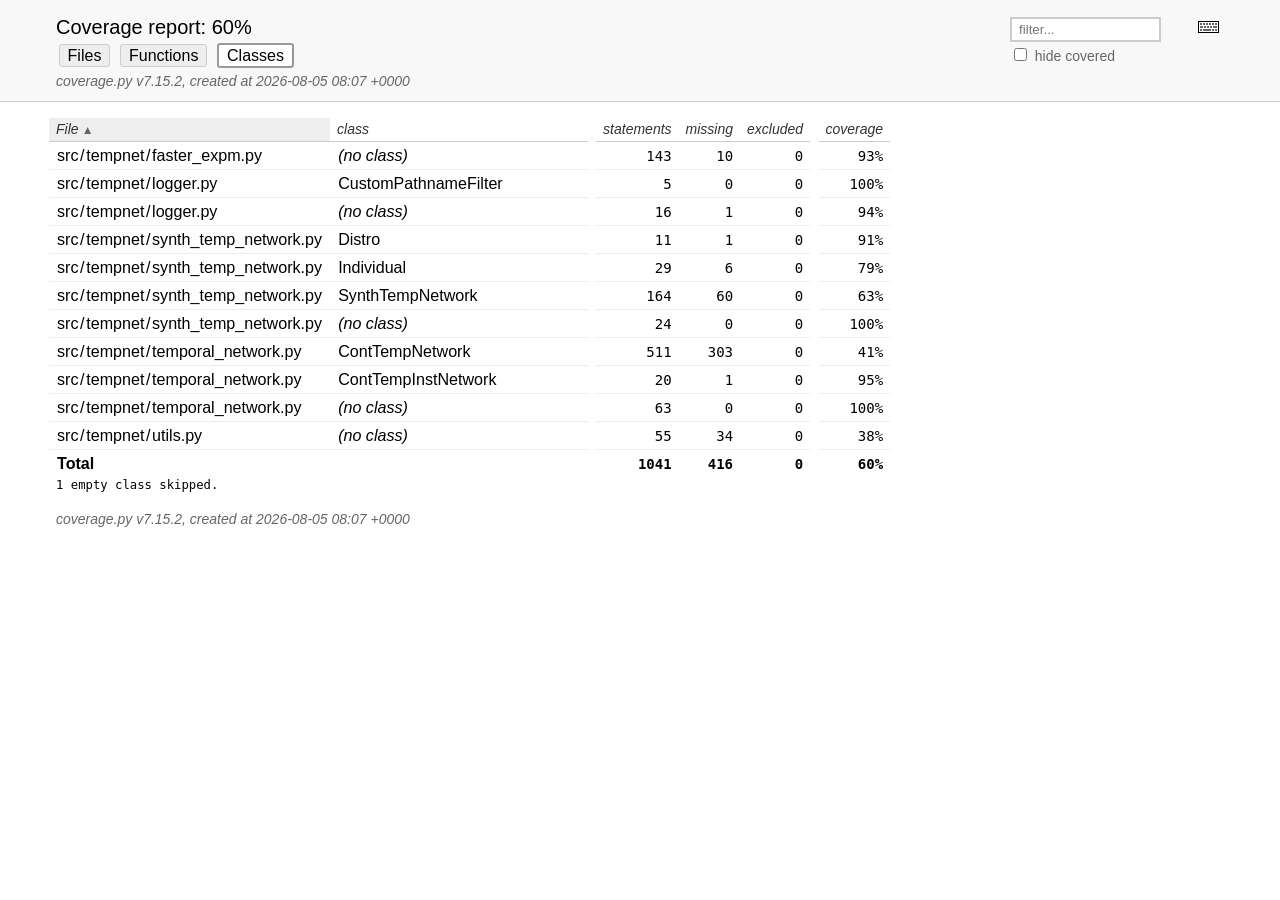
==== htmlcov/class_index.html @ 44eaebb2 "ci: Update coverage data" ====
<!DOCTYPE html>
<html lang="en">
<head>
    <meta http-equiv="Content-Type" content="text/html; charset=utf-8">
    <title>Coverage report</title>
    <link rel="icon" sizes="32x32" href="favicon_32_cb_c827f16f.png">
    <link rel="stylesheet" href="style_cb_4667309f.css" type="text/css">
    <script src="coverage_html_cb_dd2e7eb5.js" defer></script>
</head>
<body class="indexfile">
<header>
    <div class="content">
        <h1>Coverage report:
            <span class="pc_cov">60%</span>
        </h1>
        <aside id="help_panel_wrapper">
            <input id="help_panel_state" type="checkbox">
            <label for="help_panel_state">
                <img id="keyboard_icon" src="keybd_closed_cb_900cfef5.png" alt="Show/hide keyboard shortcuts">
            </label>
            <div id="help_panel">
                <p class="legend">Shortcuts on this page</p>
                <div class="keyhelp">
                    <p>
                        <kbd>f</kbd>
                        <kbd>n</kbd>
                        <kbd>s</kbd>
                        <kbd>m</kbd>
                        <kbd>x</kbd>
                        <kbd>c</kbd>
                        &nbsp; change column sorting
                    </p>
                    <p>
                        <kbd>[</kbd>
                        <kbd>]</kbd>
                        &nbsp; prev/next file
                    </p>
                    <p>
                        <kbd>?</kbd> &nbsp; show/hide this help
                    </p>
                </div>
            </div>
        </aside>
        <form id="filter_container">
            <input id="filter" type="text" value="" placeholder="filter...">
            <div>
                <input id="hide100" type="checkbox" >
                <label for="hide100">hide covered</label>
            </div>
        </form>
        <h2>
                <a class="button" href="index.html">Files</a>
                <a class="button" href="function_index.html">Functions</a>
                <a class="button current">Classes</a>
        </h2>
        <p class="text">
            <a class="nav" href="https://coverage.readthedocs.io/en/7.15.2">coverage.py v7.15.2</a>,
            created at 2026-08-05 08:07 +0000
        </p>
    </div>
</header>
<main id="index">
    <table class="index" data-sortable>
        <thead>
            <tr class="tablehead" title="Click to sort">
                <th id="file" class="name" aria-sort="none" data-shortcut="f">File<span class="arrows"></span></th>
                <th id="region" class="name" aria-sort="none" data-default-sort-order="ascending" data-shortcut="n">class<span class="arrows"></span></th>
                <th class="spacer">&nbsp;</th>
                <th id="statements" aria-sort="none" data-default-sort-order="descending" data-shortcut="s">statements<span class="arrows"></span></th>
                <th id="missing" aria-sort="none" data-default-sort-order="descending" data-shortcut="m">missing<span class="arrows"></span></th>
                <th id="excluded" aria-sort="none" data-default-sort-order="descending" data-shortcut="x">excluded<span class="arrows"></span></th>
                <th class="spacer">&nbsp;</th>
                <th id="coverage" aria-sort="none" data-shortcut="c">coverage<span class="arrows"></span></th>
            </tr>
        </thead>
        <tbody>
            <tr class="region">
                <td class="name"><a href="z_d9be303223cbfbc5_faster_expm_py.html">src<span class="sep">/</span>tempnet<span class="sep">/</span>faster_expm.py</a></td>
                <td class="name"><a href="z_d9be303223cbfbc5_faster_expm_py.html"><data value=''><span class='no-noun'>(no class)</span></data></a></td>
                <td class="spacer">&nbsp;</td>
                <td>143</td>
                <td>10</td>
                <td>0</td>
                <td class="spacer">&nbsp;</td>
                <td data-ratio="133 143">93%</td>
            </tr>
            <tr class="region">
                <td class="name"><a href="z_d9be303223cbfbc5_logger_py.html#t7">src<span class="sep">/</span>tempnet<span class="sep">/</span>logger.py</a></td>
                <td class="name"><a href="z_d9be303223cbfbc5_logger_py.html#t7"><data value='CustomPathnameFilter'>CustomPathnameFilter</data></a></td>
                <td class="spacer">&nbsp;</td>
                <td>5</td>
                <td>0</td>
                <td>0</td>
                <td class="spacer">&nbsp;</td>
                <td data-ratio="5 5">100%</td>
            </tr>
            <tr class="region">
                <td class="name"><a href="z_d9be303223cbfbc5_logger_py.html">src<span class="sep">/</span>tempnet<span class="sep">/</span>logger.py</a></td>
                <td class="name"><a href="z_d9be303223cbfbc5_logger_py.html"><data value=''><span class='no-noun'>(no class)</span></data></a></td>
                <td class="spacer">&nbsp;</td>
                <td>16</td>
                <td>1</td>
                <td>0</td>
                <td class="spacer">&nbsp;</td>
                <td data-ratio="15 16">94%</td>
            </tr>
            <tr class="region">
                <td class="name"><a href="z_d9be303223cbfbc5_synth_temp_network_py.html#t34">src<span class="sep">/</span>tempnet<span class="sep">/</span>synth_temp_network.py</a></td>
                <td class="name"><a href="z_d9be303223cbfbc5_synth_temp_network_py.html#t34"><data value='Distro'>Distro</data></a></td>
                <td class="spacer">&nbsp;</td>
                <td>11</td>
                <td>1</td>
                <td>0</td>
                <td class="spacer">&nbsp;</td>
                <td data-ratio="10 11">91%</td>
            </tr>
            <tr class="region">
                <td class="name"><a href="z_d9be303223cbfbc5_synth_temp_network_py.html#t76">src<span class="sep">/</span>tempnet<span class="sep">/</span>synth_temp_network.py</a></td>
                <td class="name"><a href="z_d9be303223cbfbc5_synth_temp_network_py.html#t76"><data value='Individual'>Individual</data></a></td>
                <td class="spacer">&nbsp;</td>
                <td>29</td>
                <td>6</td>
                <td>0</td>
                <td class="spacer">&nbsp;</td>
                <td data-ratio="23 29">79%</td>
            </tr>
            <tr class="region">
                <td class="name"><a href="z_d9be303223cbfbc5_synth_temp_network_py.html#t215">src<span class="sep">/</span>tempnet<span class="sep">/</span>synth_temp_network.py</a></td>
                <td class="name"><a href="z_d9be303223cbfbc5_synth_temp_network_py.html#t215"><data value='SynthTempNetwork'>SynthTempNetwork</data></a></td>
                <td class="spacer">&nbsp;</td>
                <td>164</td>
                <td>60</td>
                <td>0</td>
                <td class="spacer">&nbsp;</td>
                <td data-ratio="104 164">63%</td>
            </tr>
            <tr class="region">
                <td class="name"><a href="z_d9be303223cbfbc5_synth_temp_network_py.html">src<span class="sep">/</span>tempnet<span class="sep">/</span>synth_temp_network.py</a></td>
                <td class="name"><a href="z_d9be303223cbfbc5_synth_temp_network_py.html"><data value=''><span class='no-noun'>(no class)</span></data></a></td>
                <td class="spacer">&nbsp;</td>
                <td>24</td>
                <td>0</td>
                <td>0</td>
                <td class="spacer">&nbsp;</td>
                <td data-ratio="24 24">100%</td>
            </tr>
            <tr class="region">
                <td class="name"><a href="z_d9be303223cbfbc5_temporal_network_py.html#t63">src<span class="sep">/</span>tempnet<span class="sep">/</span>temporal_network.py</a></td>
                <td class="name"><a href="z_d9be303223cbfbc5_temporal_network_py.html#t63"><data value='ContTempNetwork'>ContTempNetwork</data></a></td>
                <td class="spacer">&nbsp;</td>
                <td>511</td>
                <td>303</td>
                <td>0</td>
                <td class="spacer">&nbsp;</td>
                <td data-ratio="208 511">41%</td>
            </tr>
            <tr class="region">
                <td class="name"><a href="z_d9be303223cbfbc5_temporal_network_py.html#t1623">src<span class="sep">/</span>tempnet<span class="sep">/</span>temporal_network.py</a></td>
                <td class="name"><a href="z_d9be303223cbfbc5_temporal_network_py.html#t1623"><data value='ContTempInstNetwork'>ContTempInstNetwork</data></a></td>
                <td class="spacer">&nbsp;</td>
                <td>20</td>
                <td>1</td>
                <td>0</td>
                <td class="spacer">&nbsp;</td>
                <td data-ratio="19 20">95%</td>
            </tr>
            <tr class="region">
                <td class="name"><a href="z_d9be303223cbfbc5_temporal_network_py.html">src<span class="sep">/</span>tempnet<span class="sep">/</span>temporal_network.py</a></td>
                <td class="name"><a href="z_d9be303223cbfbc5_temporal_network_py.html"><data value=''><span class='no-noun'>(no class)</span></data></a></td>
                <td class="spacer">&nbsp;</td>
                <td>63</td>
                <td>0</td>
                <td>0</td>
                <td class="spacer">&nbsp;</td>
                <td data-ratio="63 63">100%</td>
            </tr>
            <tr class="region">
                <td class="name"><a href="z_d9be303223cbfbc5_utils_py.html">src<span class="sep">/</span>tempnet<span class="sep">/</span>utils.py</a></td>
                <td class="name"><a href="z_d9be303223cbfbc5_utils_py.html"><data value=''><span class='no-noun'>(no class)</span></data></a></td>
                <td class="spacer">&nbsp;</td>
                <td>55</td>
                <td>34</td>
                <td>0</td>
                <td class="spacer">&nbsp;</td>
                <td data-ratio="21 55">38%</td>
            </tr>
        </tbody>
        <tfoot>
            <tr class="total">
                <td class="name">Total</td>
                <td class="name">&nbsp;</td>
                <td class="spacer">&nbsp;</td>
                <td>1041</td>
                <td>416</td>
                <td>0</td>
                <td class="spacer">&nbsp;</td>
                <td data-ratio="625 1041">60%</td>
            </tr>
        </tfoot>
    </table>
    <p id="no_rows">
        No items found using the specified filter.
    </p>
        <p>1 empty class skipped.</p>
</main>
<footer>
    <div class="content">
        <p>
            <a class="nav" href="https://coverage.readthedocs.io/en/7.15.2">coverage.py v7.15.2</a>,
            created at 2026-08-05 08:07 +0000
        </p>
    </div>
    <aside class="hidden">
        <a id="prevFileLink" class="nav" href=""></a>
        <a id="nextFileLink" class="nav" href=""></a>
        <button type="button" class="button_prev_file" data-shortcut="["></button>
        <button type="button" class="button_next_file" data-shortcut="]"></button>
        <button type="button" class="button_show_hide_help" data-shortcut="?"></button>
    </aside>
</footer>
</body>
</html>
---- htmlcov/style_cb_4667309f.css ----
@charset "UTF-8";
/* Licensed under the Apache License: http://www.apache.org/licenses/LICENSE-2.0 */
/* For details: https://github.com/coveragepy/coveragepy/blob/main/NOTICE.txt */
/* Don't edit this .css file. Edit the .scss file instead! */
html, body, h1, h2, h3, p, table, td, th { margin: 0; padding: 0; border: 0; font-weight: inherit; font-style: inherit; font-size: 100%; font-family: inherit; vertical-align: baseline; }

body { font-family: -apple-system, BlinkMacSystemFont, "Segoe UI", Roboto, Ubuntu, Cantarell, "Helvetica Neue", sans-serif; font-size: 1em; background: #fff; color: #000; }

@media (prefers-color-scheme: dark) { body { background: #1e1e1e; } }

@media (prefers-color-scheme: dark) { body { color: #eee; } }

html > body { font-size: 16px; }

a:active, a:focus { outline: 2px dashed #007acc; }

p { font-size: .875em; line-height: 1.4em; }

table { border-collapse: collapse; }

td { vertical-align: top; }

table tr.hidden { display: none !important; }

p#no_rows { display: none; font-size: 1.15em; font-family: -apple-system, BlinkMacSystemFont, "Segoe UI", Roboto, Ubuntu, Cantarell, "Helvetica Neue", sans-serif; }

a.nav { text-decoration: none; color: inherit; }

a.nav:hover { text-decoration: underline; color: inherit; }

.hidden { display: none; }

header { background: #f8f8f8; width: 100%; z-index: 2; border-bottom: 1px solid #ccc; }

@media (prefers-color-scheme: dark) { header { background: black; } }

@media (prefers-color-scheme: dark) { header { border-color: #333; } }

header .content { padding: 1rem 3.5rem; }

header h2 { margin-top: .5em; font-size: 1em; }

header h2 a.button { font-family: inherit; font-size: inherit; border: 1px solid; border-radius: .2em; background: #eee; color: inherit; text-decoration: none; padding: .1em .5em; margin: 1px calc(.1em + 1px); cursor: pointer; border-color: #ccc; }

@media (prefers-color-scheme: dark) { header h2 a.button { background: #333; } }

@media (prefers-color-scheme: dark) { header h2 a.button { border-color: #444; } }

header h2 a.button.current { border: 2px solid; background: #fff; border-color: #999; cursor: default; }

@media (prefers-color-scheme: dark) { header h2 a.button.current { background: #1e1e1e; } }

@media (prefers-color-scheme: dark) { header h2 a.button.current { border-color: #777; } }

header p.text { margin: .5em 0 -.5em; color: #666; font-style: italic; }

@media (prefers-color-scheme: dark) { header p.text { color: #aaa; } }

header.sticky { position: fixed; left: 0; right: 0; height: 2.5em; }

header.sticky .text { display: none; }

header.sticky h1, header.sticky h2 { font-size: 1em; margin-top: 0; display: inline-block; }

header.sticky .content { padding: 0.5rem 3.5rem; }

header.sticky .content p { font-size: 1em; }

header.sticky ~ #source { padding-top: 6.5em; }

main { position: relative; z-index: 1; }

footer { margin: 1rem 3.5rem; }

footer .content { padding: 0; color: #666; font-style: italic; }

@media (prefers-color-scheme: dark) { footer .content { color: #aaa; } }

#index { margin: 1rem 0 0 3.5rem; }

h1 { font-size: 1.25em; display: inline-block; }

#filter_container { float: right; margin: 0 2em 0 0; line-height: 1.66em; }

#filter_container #filter { width: 10em; padding: 0.2em 0.5em; border: 2px solid #ccc; background: #fff; color: #000; }

@media (prefers-color-scheme: dark) { #filter_container #filter { border-color: #444; } }

@media (prefers-color-scheme: dark) { #filter_container #filter { background: #1e1e1e; } }

@media (prefers-color-scheme: dark) { #filter_container #filter { color: #eee; } }

#filter_container #filter:focus { border-color: #007acc; }

#filter_container :disabled ~ label { color: #ccc; }

@media (prefers-color-scheme: dark) { #filter_container :disabled ~ label { color: #444; } }

#filter_container label { font-size: .875em; color: #666; }

@media (prefers-color-scheme: dark) { #filter_container label { color: #aaa; } }

header button { font-family: inherit; font-size: inherit; border: 1px solid; border-radius: .2em; background: #eee; color: inherit; text-decoration: none; padding: .1em .5em; margin: 1px calc(.1em + 1px); cursor: pointer; border-color: #ccc; }

@media (prefers-color-scheme: dark) { header button { background: #333; } }

@media (prefers-color-scheme: dark) { header button { border-color: #444; } }

header button:active, header button:focus { outline: 2px dashed #007acc; }

header button.run { background: #eeffee; }

@media (prefers-color-scheme: dark) { header button.run { background: #373d29; } }

header button.run.show_run { background: #dfd; border: 2px solid #00dd00; margin: 0 .1em; }

@media (prefers-color-scheme: dark) { header button.run.show_run { background: #373d29; } }

header button.mis { background: #ffeeee; }

@media (prefers-color-scheme: dark) { header button.mis { background: #4b1818; } }

header button.mis.show_mis { background: #fdd; border: 2px solid #ff0000; margin: 0 .1em; }

@media (prefers-color-scheme: dark) { header button.mis.show_mis { background: #4b1818; } }

header button.exc { background: #f7f7f7; }

@media (prefers-color-scheme: dark) { header button.exc { background: #333; } }

header button.exc.show_exc { background: #eee; border: 2px solid #808080; margin: 0 .1em; }

@media (prefers-color-scheme: dark) { header button.exc.show_exc { background: #333; } }

header button.par { background: #ffffd5; }

@media (prefers-color-scheme: dark) { header button.par { background: #650; } }

header button.par.show_par { background: #ffa; border: 2px solid #bbbb00; margin: 0 .1em; }

@media (prefers-color-scheme: dark) { header button.par.show_par { background: #650; } }

#help_panel, #source p .annotate.long { display: none; position: absolute; z-index: 999; background: #ffffcc; border: 1px solid #888; border-radius: .2em; color: #333; padding: .25em .5em; }

#source p .annotate.long { white-space: normal; float: right; top: 1.75em; right: 1em; height: auto; }

#help_panel_wrapper { float: right; position: relative; }

#keyboard_icon { margin: 5px; }

#help_panel_state { display: none; }

#help_panel { top: 25px; right: 0; padding: .75em; border: 1px solid #883; color: #333; }

#help_panel .keyhelp p { margin-top: .75em; }

#help_panel .legend { font-style: italic; margin-bottom: 1em; }

.indexfile #help_panel { width: 25em; }

.pyfile #help_panel { width: 18em; }

#help_panel_state:checked ~ #help_panel { display: block; }

kbd { border: 1px solid black; border-color: #888 #333 #333 #888; padding: .1em .35em; font-family: SFMono-Regular, Menlo, Monaco, Consolas, monospace; font-weight: bold; background: #eee; border-radius: 3px; }

.sep { padding: 0 .1em; }

#source { padding: 1em 0 1em 3.5rem; font-family: SFMono-Regular, Menlo, Monaco, Consolas, monospace; }

#source p { position: relative; white-space: pre; }

#source p * { box-sizing: border-box; }

#source p .n { float: left; text-align: right; width: 3.5rem; box-sizing: border-box; margin-left: -3.5rem; padding-right: 1em; color: #999; user-select: none; }

@media (prefers-color-scheme: dark) { #source p .n { color: #777; } }

#source p .n.highlight { background: #ffdd00; }

#source p .n a { scroll-margin-top: 6em; text-decoration: none; color: #999; }

@media (prefers-color-scheme: dark) { #source p .n a { color: #777; } }

#source p .n a:hover { text-decoration: underline; color: #999; }

@media (prefers-color-scheme: dark) { #source p .n a:hover { color: #777; } }

#source p .t { display: inline-block; width: 100%; box-sizing: border-box; margin-left: -.5em; padding-left: 0.3em; border-left: 0.2em solid #fff; }

@media (prefers-color-scheme: dark) { #source p .t { border-color: #1e1e1e; } }

#source p .t:hover { background: #f2f2f2; }

@media (prefers-color-scheme: dark) { #source p .t:hover { background: #282828; } }

#source p .t:hover ~ .r .annotate.long { display: block; }

#source p .t .com { color: #008000; font-style: italic; line-height: 1px; }

@media (prefers-color-scheme: dark) { #source p .t .com { color: #6a9955; } }

#source p .t .key { font-weight: bold; line-height: 1px; }

#source p .t .str, #source p .t .fst { color: #0451a5; }

@media (prefers-color-scheme: dark) { #source p .t .str, #source p .t .fst { color: #9cdcfe; } }

#source p.mis .t { border-left: 0.2em solid #ff0000; }

#source p.mis.show_mis .t { background: #fdd; }

@media (prefers-color-scheme: dark) { #source p.mis.show_mis .t { background: #4b1818; } }

#source p.mis.show_mis .t:hover { background: #f2d2d2; }

@media (prefers-color-scheme: dark) { #source p.mis.show_mis .t:hover { background: #532323; } }

#source p.mis.mis2 .t { border-left: 0.2em dotted #ff0000; }

#source p.mis.mis2.show_mis .t { background: #ffeeee; }

@media (prefers-color-scheme: dark) { #source p.mis.mis2.show_mis .t { background: #351b1b; } }

#source p.mis.mis2.show_mis .t:hover { background: #f2d2d2; }

@media (prefers-color-scheme: dark) { #source p.mis.mis2.show_mis .t:hover { background: #532323; } }

#source p.run .t { border-left: 0.2em solid #00dd00; }

#source p.run.show_run .t { background: #dfd; }

@media (prefers-color-scheme: dark) { #source p.run.show_run .t { background: #373d29; } }

#source p.run.show_run .t:hover { background: #d2f2d2; }

@media (prefers-color-scheme: dark) { #source p.run.show_run .t:hover { background: #404633; } }

#source p.run.run2 .t { border-left: 0.2em dotted #00dd00; }

#source p.run.run2.show_run .t { background: #eeffee; }

@media (prefers-color-scheme: dark) { #source p.run.run2.show_run .t { background: #2b2e24; } }

#source p.run.run2.show_run .t:hover { background: #d2f2d2; }

@media (prefers-color-scheme: dark) { #source p.run.run2.show_run .t:hover { background: #404633; } }

#source p.exc .t { border-left: 0.2em solid #808080; }

#source p.exc.show_exc .t { background: #eee; }

@media (prefers-color-scheme: dark) { #source p.exc.show_exc .t { background: #333; } }

#source p.exc.show_exc .t:hover { background: #e2e2e2; }

@media (prefers-color-scheme: dark) { #source p.exc.show_exc .t:hover { background: #3c3c3c; } }

#source p.exc.exc2 .t { border-left: 0.2em dotted #808080; }

#source p.exc.exc2.show_exc .t { background: #f7f7f7; }

@media (prefers-color-scheme: dark) { #source p.exc.exc2.show_exc .t { background: #292929; } }

#source p.exc.exc2.show_exc .t:hover { background: #e2e2e2; }

@media (prefers-color-scheme: dark) { #source p.exc.exc2.show_exc .t:hover { background: #3c3c3c; } }

#source p.par .t { border-left: 0.2em solid #bbbb00; }

#source p.par.show_par .t { background: #ffa; }

@media (prefers-color-scheme: dark) { #source p.par.show_par .t { background: #650; } }

#source p.par.show_par .t:hover { background: #f2f2a2; }

@media (prefers-color-scheme: dark) { #source p.par.show_par .t:hover { background: #6d5d0c; } }

#source p.par.par2 .t { border-left: 0.2em dotted #bbbb00; }

#source p.par.par2.show_par .t { background: #ffffd5; }

@media (prefers-color-scheme: dark) { #source p.par.par2.show_par .t { background: #423a0f; } }

#source p.par.par2.show_par .t:hover { background: #f2f2a2; }

@media (prefers-color-scheme: dark) { #source p.par.par2.show_par .t:hover { background: #6d5d0c; } }

#source p .r { position: absolute; top: 0; right: 2.5em; font-family: -apple-system, BlinkMacSystemFont, "Segoe UI", Roboto, Ubuntu, Cantarell, "Helvetica Neue", sans-serif; }

#source p .annotate { font-family: -apple-system, BlinkMacSystemFont, "Segoe UI", Roboto, Ubuntu, Cantarell, "Helvetica Neue", sans-serif; color: #666; padding-right: .5em; }

@media (prefers-color-scheme: dark) { #source p .annotate { color: #ddd; } }

#source p .annotate.short:hover ~ .long { display: block; }

#source p .annotate.long { width: 30em; right: 2.5em; }

#source p input { display: none; }

#source p input ~ .r label.ctx { cursor: pointer; border-radius: .25em; }

#source p input ~ .r label.ctx::before { content: "▶ "; }

#source p input ~ .r label.ctx:hover { background: #e8f4ff; color: #666; }

@media (prefers-color-scheme: dark) { #source p input ~ .r label.ctx:hover { background: #0f3a42; } }

@media (prefers-color-scheme: dark) { #source p input ~ .r label.ctx:hover { color: #aaa; } }

#source p input:checked ~ .r label.ctx { background: #d0e8ff; color: #666; border-radius: .75em .75em 0 0; padding: 0 .5em; margin: -.25em 0; }

@media (prefers-color-scheme: dark) { #source p input:checked ~ .r label.ctx { background: #056; } }

@media (prefers-color-scheme: dark) { #source p input:checked ~ .r label.ctx { color: #aaa; } }

#source p input:checked ~ .r label.ctx::before { content: "▼ "; }

#source p input:checked ~ .ctxs { padding: .25em .5em; overflow-y: scroll; max-height: 10.5em; }

#source p label.ctx { color: #999; display: inline-block; padding: 0 .5em; font-size: .8333em; }

@media (prefers-color-scheme: dark) { #source p label.ctx { color: #777; } }

#source p .ctxs { display: block; max-height: 0; overflow-y: hidden; transition: all .2s; padding: 0 .5em; font-family: -apple-system, BlinkMacSystemFont, "Segoe UI", Roboto, Ubuntu, Cantarell, "Helvetica Neue", sans-serif; white-space: nowrap; background: #d0e8ff; border-radius: .25em; margin-right: 1.75em; text-align: right; }

@media (prefers-color-scheme: dark) { #source p .ctxs { background: #056; } }

#index { font-family: SFMono-Regular, Menlo, Monaco, Consolas, monospace; font-size: 0.875em; }

#index table.index { margin-left: -.5em; }

#index td, #index th { text-align: right; vertical-align: baseline; padding: .25em .5em; border-bottom: 1px solid #eee; }

@media (prefers-color-scheme: dark) { #index td, #index th { border-color: #333; } }

#index td.name, #index th.name { text-align: left; width: auto; font-family: -apple-system, BlinkMacSystemFont, "Segoe UI", Roboto, Ubuntu, Cantarell, "Helvetica Neue", sans-serif; min-width: 15em; }

#index td.left, #index th.left { text-align: left; }

#index td.spacer, #index th.spacer { border: none; padding: 0; }

#index td.spacer:hover, #index th.spacer:hover { background: inherit; }

#index th { font-family: -apple-system, BlinkMacSystemFont, "Segoe UI", Roboto, Ubuntu, Cantarell, "Helvetica Neue", sans-serif; font-style: italic; color: #333; border-color: #ccc; cursor: pointer; }

@media (prefers-color-scheme: dark) { #index th { color: #ddd; } }

@media (prefers-color-scheme: dark) { #index th { border-color: #444; } }

#index th:hover { background: #eee; }

@media (prefers-color-scheme: dark) { #index th:hover { background: #333; } }

#index th .arrows { color: #666; font-size: 85%; font-family: sans-serif; font-style: normal; pointer-events: none; }

#index th[aria-sort="ascending"], #index th[aria-sort="descending"] { white-space: nowrap; background: #eee; padding-left: .5em; }

@media (prefers-color-scheme: dark) { #index th[aria-sort="ascending"], #index th[aria-sort="descending"] { background: #333; } }

#index th[aria-sort="ascending"] .arrows::after { content: " ▲"; }

#index th[aria-sort="descending"] .arrows::after { content: " ▼"; }

#index tr.grouphead th { cursor: default; font-style: normal; border-color: #999; }

@media (prefers-color-scheme: dark) { #index tr.grouphead th { border-color: #777; } }

#index td.name { font-size: 1.15em; }

#index td.name a { text-decoration: none; color: inherit; }

#index td.name .no-noun { font-style: italic; }

#index tr.total td, #index tr.total_dynamic td { font-weight: bold; border-bottom: none; }

#index tr.region:hover { background: #eee; }

@media (prefers-color-scheme: dark) { #index tr.region:hover { background: #333; } }

#index tr.region:hover td.name { text-decoration: underline; color: inherit; }

#scroll_marker { position: fixed; z-index: 3; right: 0; top: 0; width: 16px; height: 100%; background: #fff; border-left: 1px solid #eee; will-change: transform; }

@media (prefers-color-scheme: dark) { #scroll_marker { background: #1e1e1e; } }

@media (prefers-color-scheme: dark) { #scroll_marker { border-color: #333; } }

#scroll_marker .marker { background: #ccc; position: absolute; min-height: 3px; width: 100%; }

@media (prefers-color-scheme: dark) { #scroll_marker .marker { background: #444; } }
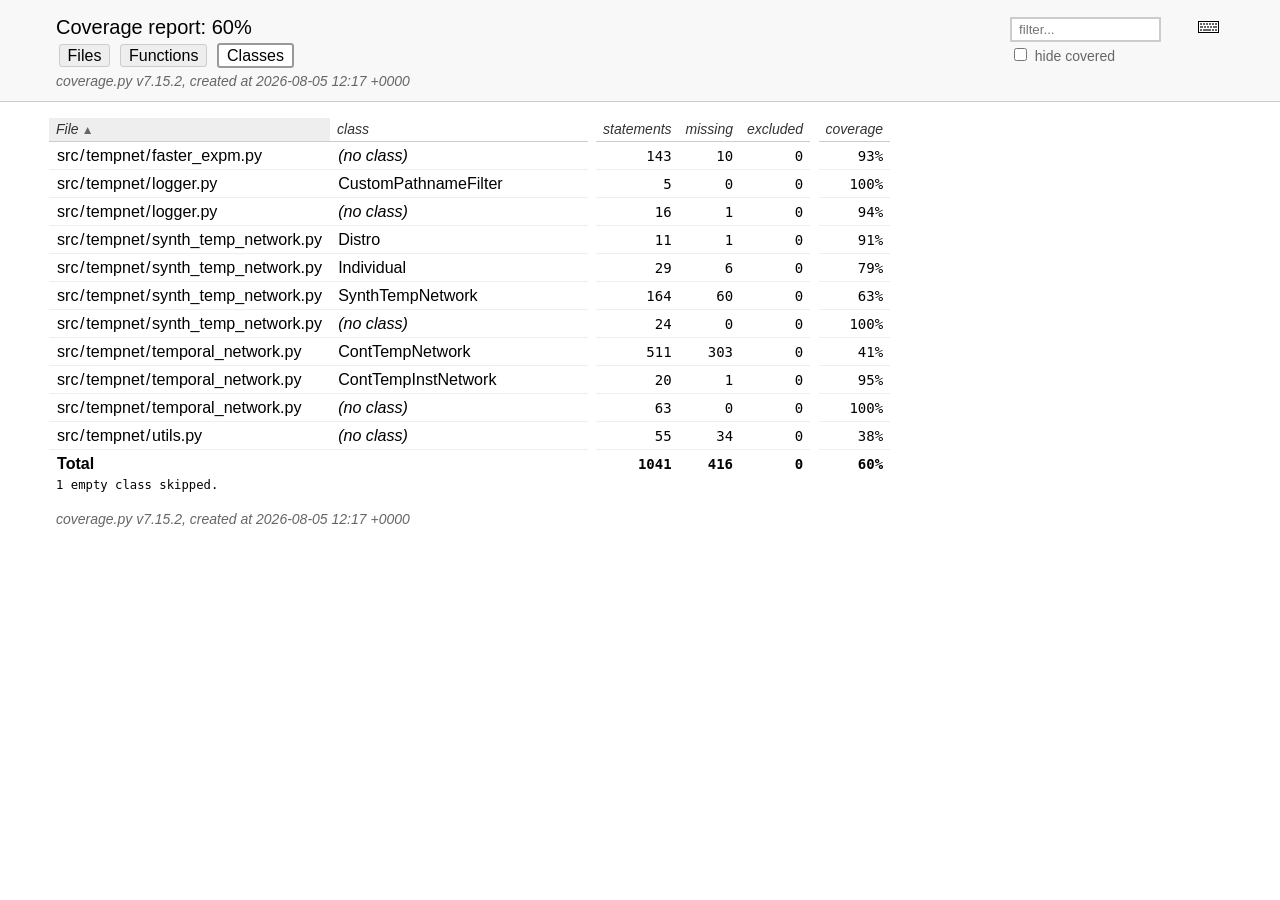
==== commit 3e983fcd: "ci: Update coverage data" ====
--- a/htmlcov/class_index.html
+++ b/htmlcov/class_index.html
@@ -55,7 +55,7 @@
         </h2>
         <p class="text">
             <a class="nav" href="https://coverage.readthedocs.io/en/7.15.2">coverage.py v7.15.2</a>,
-            created at 2026-08-05 08:07 +0000
+            created at 2026-08-05 12:17 +0000
         </p>
     </div>
 </header>
@@ -207,7 +207,7 @@
     <div class="content">
         <p>
             <a class="nav" href="https://coverage.readthedocs.io/en/7.15.2">coverage.py v7.15.2</a>,
-            created at 2026-08-05 08:07 +0000
+            created at 2026-08-05 12:17 +0000
         </p>
     </div>
     <aside class="hidden">
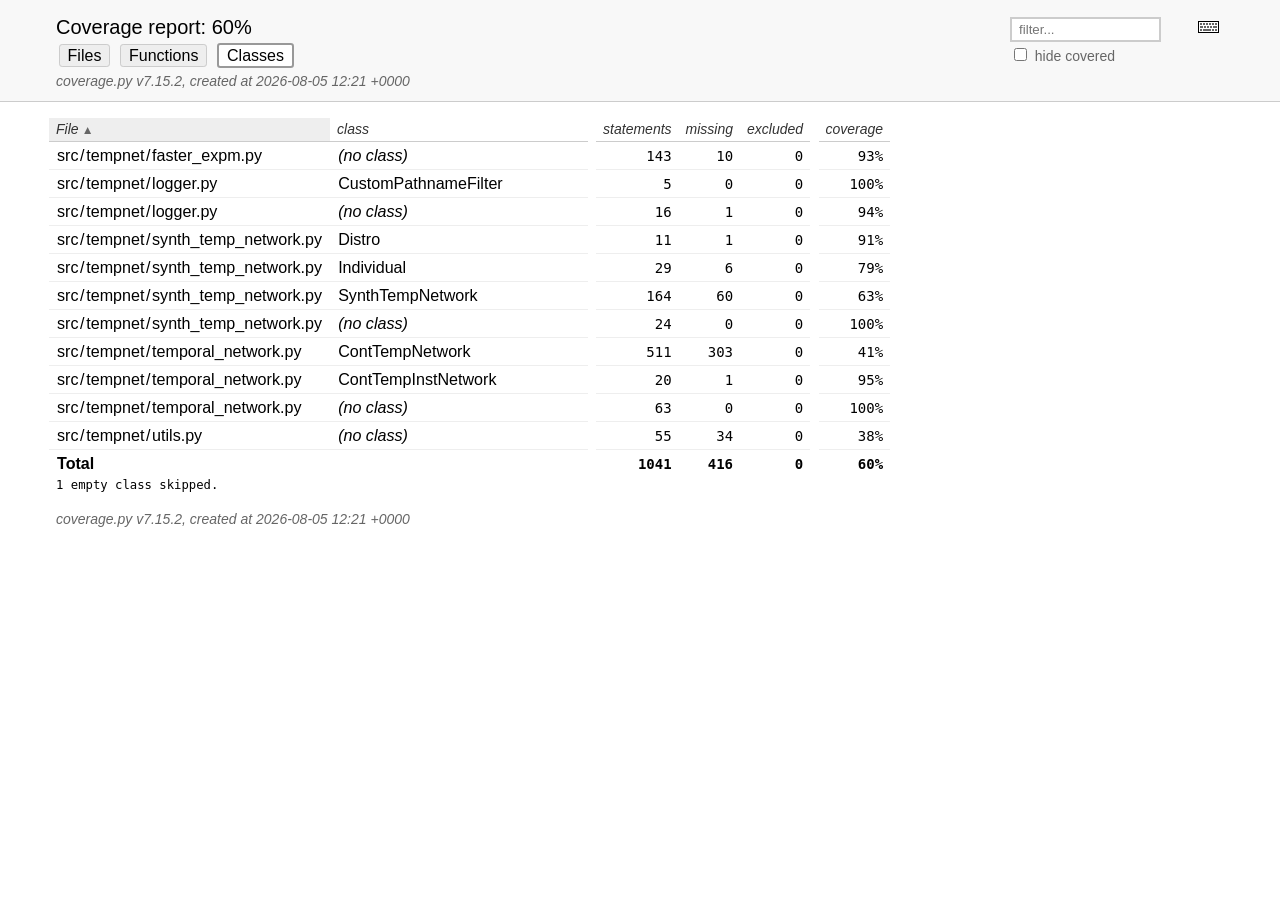
==== commit abad1a8b: "ci: Update coverage data" ====
--- a/htmlcov/class_index.html
+++ b/htmlcov/class_index.html
@@ -55,7 +55,7 @@
         </h2>
         <p class="text">
             <a class="nav" href="https://coverage.readthedocs.io/en/7.15.2">coverage.py v7.15.2</a>,
-            created at 2026-08-05 12:17 +0000
+            created at 2026-08-05 12:21 +0000
         </p>
     </div>
 </header>
@@ -207,7 +207,7 @@
     <div class="content">
         <p>
             <a class="nav" href="https://coverage.readthedocs.io/en/7.15.2">coverage.py v7.15.2</a>,
-            created at 2026-08-05 12:17 +0000
+            created at 2026-08-05 12:21 +0000
         </p>
     </div>
     <aside class="hidden">
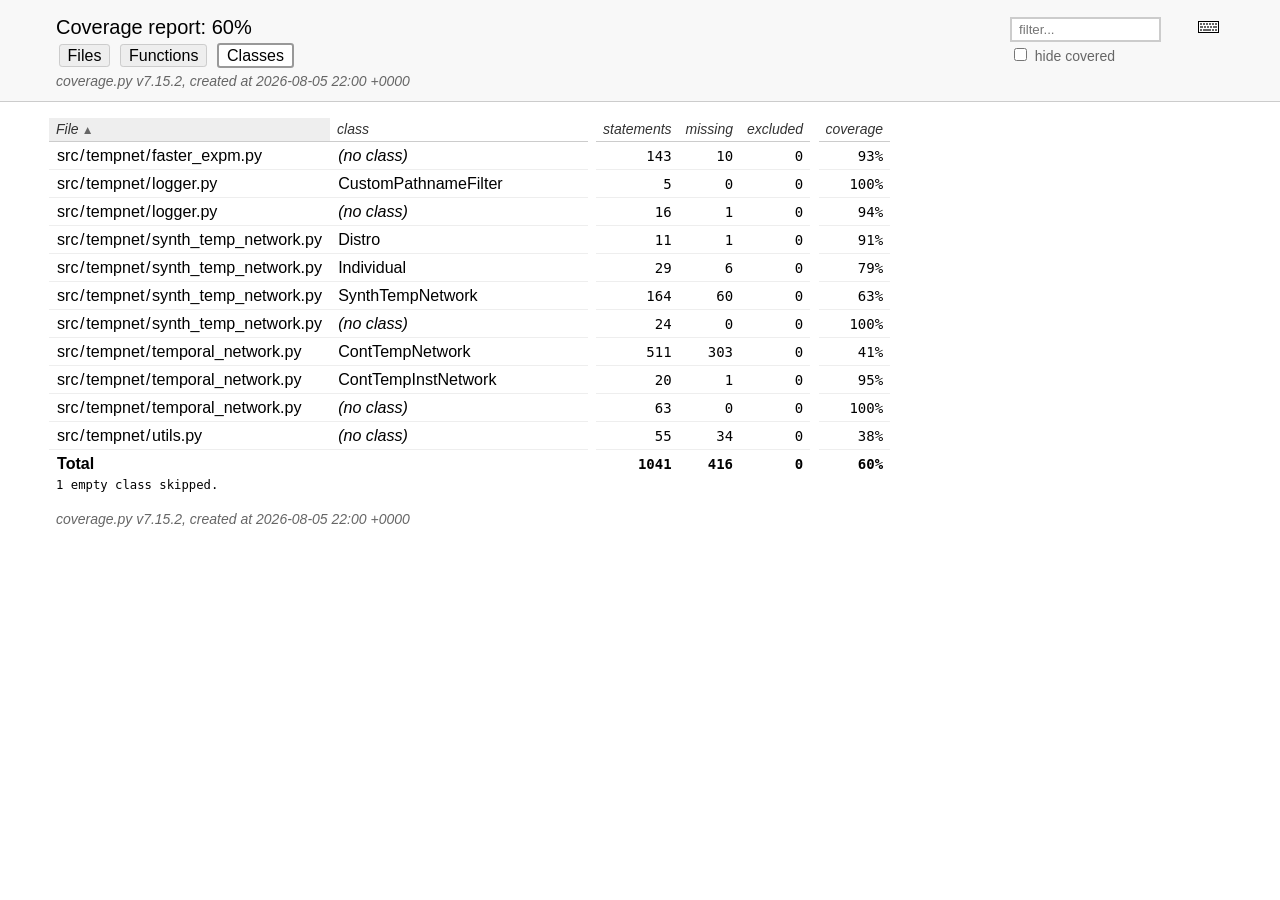
==== commit 25939f6d: "ci: Update coverage data" ====
--- a/htmlcov/class_index.html
+++ b/htmlcov/class_index.html
@@ -55,7 +55,7 @@
         </h2>
         <p class="text">
             <a class="nav" href="https://coverage.readthedocs.io/en/7.15.2">coverage.py v7.15.2</a>,
-            created at 2026-08-05 12:21 +0000
+            created at 2026-08-05 22:00 +0000
         </p>
     </div>
 </header>
@@ -207,7 +207,7 @@
     <div class="content">
         <p>
             <a class="nav" href="https://coverage.readthedocs.io/en/7.15.2">coverage.py v7.15.2</a>,
-            created at 2026-08-05 12:21 +0000
+            created at 2026-08-05 22:00 +0000
         </p>
     </div>
     <aside class="hidden">
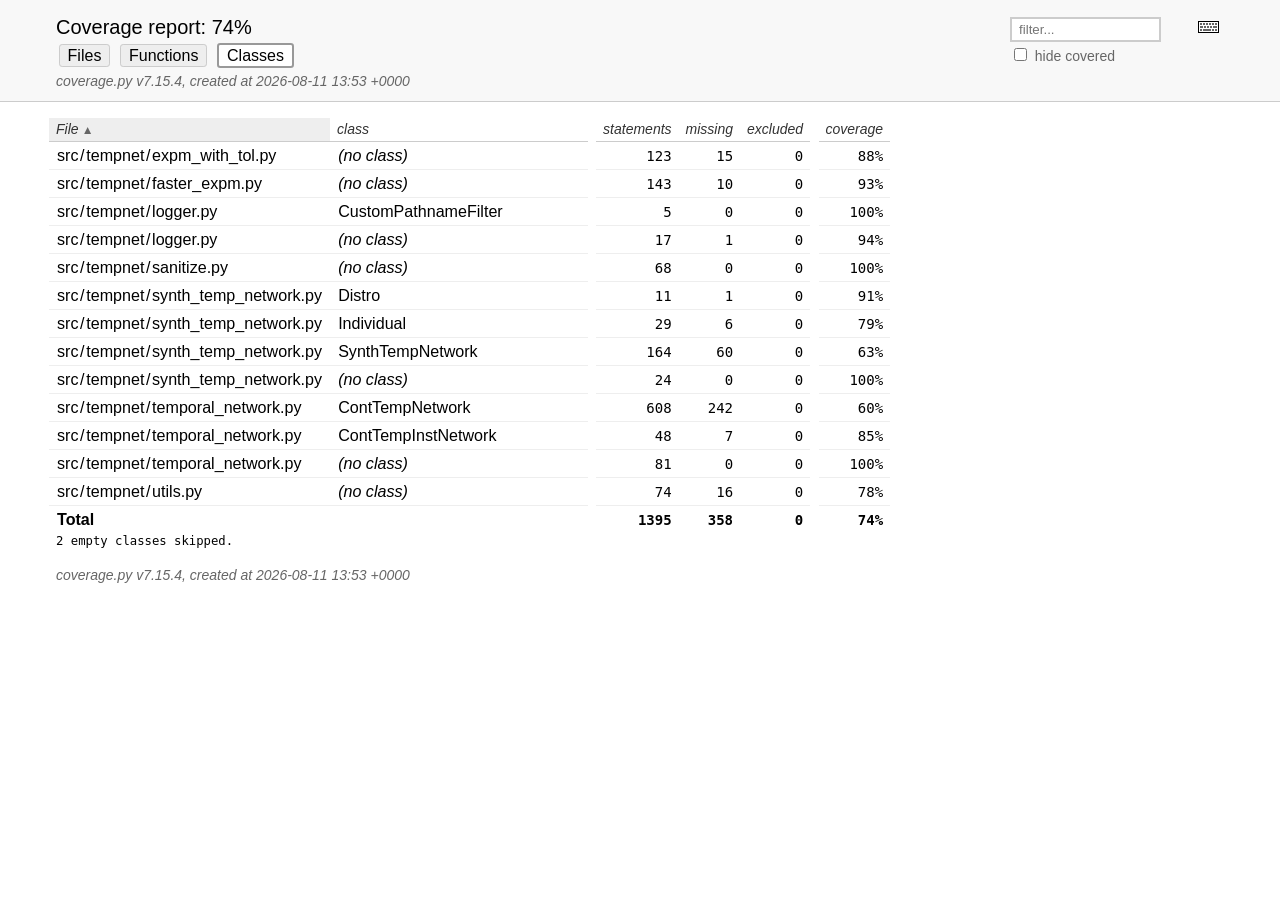
==== commit 15d3aac6: "ci: Update coverage data" ====
--- a/htmlcov/class_index.html
+++ b/htmlcov/class_index.html
@@ -11,7 +11,7 @@
 <header>
     <div class="content">
         <h1>Coverage report:
-            <span class="pc_cov">60%</span>
+            <span class="pc_cov">74%</span>
         </h1>
         <aside id="help_panel_wrapper">
             <input id="help_panel_state" type="checkbox">
@@ -54,8 +54,8 @@
                 <a class="button current">Classes</a>
         </h2>
         <p class="text">
-            <a class="nav" href="https://coverage.readthedocs.io/en/7.15.2">coverage.py v7.15.2</a>,
-            created at 2026-08-05 22:00 +0000
+            <a class="nav" href="https://coverage.readthedocs.io/en/7.15.4">coverage.py v7.15.4</a>,
+            created at 2026-08-11 13:53 +0000
         </p>
     </div>
 </header>
@@ -75,6 +75,16 @@
         </thead>
         <tbody>
             <tr class="region">
+                <td class="name"><a href="z_d9be303223cbfbc5_expm_with_tol_py.html">src<span class="sep">/</span>tempnet<span class="sep">/</span>expm_with_tol.py</a></td>
+                <td class="name"><a href="z_d9be303223cbfbc5_expm_with_tol_py.html"><data value=''><span class='no-noun'>(no class)</span></data></a></td>
+                <td class="spacer">&nbsp;</td>
+                <td>123</td>
+                <td>15</td>
+                <td>0</td>
+                <td class="spacer">&nbsp;</td>
+                <td data-ratio="108 123">88%</td>
+            </tr>
+            <tr class="region">
                 <td class="name"><a href="z_d9be303223cbfbc5_faster_expm_py.html">src<span class="sep">/</span>tempnet<span class="sep">/</span>faster_expm.py</a></td>
                 <td class="name"><a href="z_d9be303223cbfbc5_faster_expm_py.html"><data value=''><span class='no-noun'>(no class)</span></data></a></td>
                 <td class="spacer">&nbsp;</td>
@@ -85,8 +95,8 @@
                 <td data-ratio="133 143">93%</td>
             </tr>
             <tr class="region">
-                <td class="name"><a href="z_d9be303223cbfbc5_logger_py.html#t7">src<span class="sep">/</span>tempnet<span class="sep">/</span>logger.py</a></td>
-                <td class="name"><a href="z_d9be303223cbfbc5_logger_py.html#t7"><data value='CustomPathnameFilter'>CustomPathnameFilter</data></a></td>
+                <td class="name"><a href="z_d9be303223cbfbc5_logger_py.html#t36">src<span class="sep">/</span>tempnet<span class="sep">/</span>logger.py</a></td>
+                <td class="name"><a href="z_d9be303223cbfbc5_logger_py.html#t36"><data value='CustomPathnameFilter'>CustomPathnameFilter</data></a></td>
                 <td class="spacer">&nbsp;</td>
                 <td>5</td>
                 <td>0</td>
@@ -98,15 +108,25 @@
                 <td class="name"><a href="z_d9be303223cbfbc5_logger_py.html">src<span class="sep">/</span>tempnet<span class="sep">/</span>logger.py</a></td>
                 <td class="name"><a href="z_d9be303223cbfbc5_logger_py.html"><data value=''><span class='no-noun'>(no class)</span></data></a></td>
                 <td class="spacer">&nbsp;</td>
-                <td>16</td>
+                <td>17</td>
                 <td>1</td>
                 <td>0</td>
                 <td class="spacer">&nbsp;</td>
-                <td data-ratio="15 16">94%</td>
-            </tr>
-            <tr class="region">
-                <td class="name"><a href="z_d9be303223cbfbc5_synth_temp_network_py.html#t34">src<span class="sep">/</span>tempnet<span class="sep">/</span>synth_temp_network.py</a></td>
-                <td class="name"><a href="z_d9be303223cbfbc5_synth_temp_network_py.html#t34"><data value='Distro'>Distro</data></a></td>
+                <td data-ratio="16 17">94%</td>
+            </tr>
+            <tr class="region">
+                <td class="name"><a href="z_d9be303223cbfbc5_sanitize_py.html">src<span class="sep">/</span>tempnet<span class="sep">/</span>sanitize.py</a></td>
+                <td class="name"><a href="z_d9be303223cbfbc5_sanitize_py.html"><data value=''><span class='no-noun'>(no class)</span></data></a></td>
+                <td class="spacer">&nbsp;</td>
+                <td>68</td>
+                <td>0</td>
+                <td>0</td>
+                <td class="spacer">&nbsp;</td>
+                <td data-ratio="68 68">100%</td>
+            </tr>
+            <tr class="region">
+                <td class="name"><a href="z_d9be303223cbfbc5_synth_temp_network_py.html#t38">src<span class="sep">/</span>tempnet<span class="sep">/</span>synth_temp_network.py</a></td>
+                <td class="name"><a href="z_d9be303223cbfbc5_synth_temp_network_py.html#t38"><data value='Distro'>Distro</data></a></td>
                 <td class="spacer">&nbsp;</td>
                 <td>11</td>
                 <td>1</td>
@@ -115,8 +135,8 @@
                 <td data-ratio="10 11">91%</td>
             </tr>
             <tr class="region">
-                <td class="name"><a href="z_d9be303223cbfbc5_synth_temp_network_py.html#t76">src<span class="sep">/</span>tempnet<span class="sep">/</span>synth_temp_network.py</a></td>
-                <td class="name"><a href="z_d9be303223cbfbc5_synth_temp_network_py.html#t76"><data value='Individual'>Individual</data></a></td>
+                <td class="name"><a href="z_d9be303223cbfbc5_synth_temp_network_py.html#t80">src<span class="sep">/</span>tempnet<span class="sep">/</span>synth_temp_network.py</a></td>
+                <td class="name"><a href="z_d9be303223cbfbc5_synth_temp_network_py.html#t80"><data value='Individual'>Individual</data></a></td>
                 <td class="spacer">&nbsp;</td>
                 <td>29</td>
                 <td>6</td>
@@ -125,8 +145,8 @@
                 <td data-ratio="23 29">79%</td>
             </tr>
             <tr class="region">
-                <td class="name"><a href="z_d9be303223cbfbc5_synth_temp_network_py.html#t215">src<span class="sep">/</span>tempnet<span class="sep">/</span>synth_temp_network.py</a></td>
-                <td class="name"><a href="z_d9be303223cbfbc5_synth_temp_network_py.html#t215"><data value='SynthTempNetwork'>SynthTempNetwork</data></a></td>
+                <td class="name"><a href="z_d9be303223cbfbc5_synth_temp_network_py.html#t219">src<span class="sep">/</span>tempnet<span class="sep">/</span>synth_temp_network.py</a></td>
+                <td class="name"><a href="z_d9be303223cbfbc5_synth_temp_network_py.html#t219"><data value='SynthTempNetwork'>SynthTempNetwork</data></a></td>
                 <td class="spacer">&nbsp;</td>
                 <td>164</td>
                 <td>60</td>
@@ -145,44 +165,44 @@
                 <td data-ratio="24 24">100%</td>
             </tr>
             <tr class="region">
-                <td class="name"><a href="z_d9be303223cbfbc5_temporal_network_py.html#t63">src<span class="sep">/</span>tempnet<span class="sep">/</span>temporal_network.py</a></td>
-                <td class="name"><a href="z_d9be303223cbfbc5_temporal_network_py.html#t63"><data value='ContTempNetwork'>ContTempNetwork</data></a></td>
-                <td class="spacer">&nbsp;</td>
-                <td>511</td>
-                <td>303</td>
-                <td>0</td>
-                <td class="spacer">&nbsp;</td>
-                <td data-ratio="208 511">41%</td>
-            </tr>
-            <tr class="region">
-                <td class="name"><a href="z_d9be303223cbfbc5_temporal_network_py.html#t1623">src<span class="sep">/</span>tempnet<span class="sep">/</span>temporal_network.py</a></td>
-                <td class="name"><a href="z_d9be303223cbfbc5_temporal_network_py.html#t1623"><data value='ContTempInstNetwork'>ContTempInstNetwork</data></a></td>
-                <td class="spacer">&nbsp;</td>
-                <td>20</td>
-                <td>1</td>
-                <td>0</td>
-                <td class="spacer">&nbsp;</td>
-                <td data-ratio="19 20">95%</td>
+                <td class="name"><a href="z_d9be303223cbfbc5_temporal_network_py.html#t99">src<span class="sep">/</span>tempnet<span class="sep">/</span>temporal_network.py</a></td>
+                <td class="name"><a href="z_d9be303223cbfbc5_temporal_network_py.html#t99"><data value='ContTempNetwork'>ContTempNetwork</data></a></td>
+                <td class="spacer">&nbsp;</td>
+                <td>608</td>
+                <td>242</td>
+                <td>0</td>
+                <td class="spacer">&nbsp;</td>
+                <td data-ratio="366 608">60%</td>
+            </tr>
+            <tr class="region">
+                <td class="name"><a href="z_d9be303223cbfbc5_temporal_network_py.html#t1927">src<span class="sep">/</span>tempnet<span class="sep">/</span>temporal_network.py</a></td>
+                <td class="name"><a href="z_d9be303223cbfbc5_temporal_network_py.html#t1927"><data value='ContTempInstNetwork'>ContTempInstNetwork</data></a></td>
+                <td class="spacer">&nbsp;</td>
+                <td>48</td>
+                <td>7</td>
+                <td>0</td>
+                <td class="spacer">&nbsp;</td>
+                <td data-ratio="41 48">85%</td>
             </tr>
             <tr class="region">
                 <td class="name"><a href="z_d9be303223cbfbc5_temporal_network_py.html">src<span class="sep">/</span>tempnet<span class="sep">/</span>temporal_network.py</a></td>
                 <td class="name"><a href="z_d9be303223cbfbc5_temporal_network_py.html"><data value=''><span class='no-noun'>(no class)</span></data></a></td>
                 <td class="spacer">&nbsp;</td>
-                <td>63</td>
-                <td>0</td>
-                <td>0</td>
-                <td class="spacer">&nbsp;</td>
-                <td data-ratio="63 63">100%</td>
+                <td>81</td>
+                <td>0</td>
+                <td>0</td>
+                <td class="spacer">&nbsp;</td>
+                <td data-ratio="81 81">100%</td>
             </tr>
             <tr class="region">
                 <td class="name"><a href="z_d9be303223cbfbc5_utils_py.html">src<span class="sep">/</span>tempnet<span class="sep">/</span>utils.py</a></td>
                 <td class="name"><a href="z_d9be303223cbfbc5_utils_py.html"><data value=''><span class='no-noun'>(no class)</span></data></a></td>
                 <td class="spacer">&nbsp;</td>
-                <td>55</td>
-                <td>34</td>
-                <td>0</td>
-                <td class="spacer">&nbsp;</td>
-                <td data-ratio="21 55">38%</td>
+                <td>74</td>
+                <td>16</td>
+                <td>0</td>
+                <td class="spacer">&nbsp;</td>
+                <td data-ratio="58 74">78%</td>
             </tr>
         </tbody>
         <tfoot>
@@ -190,24 +210,24 @@
                 <td class="name">Total</td>
                 <td class="name">&nbsp;</td>
                 <td class="spacer">&nbsp;</td>
-                <td>1041</td>
-                <td>416</td>
-                <td>0</td>
-                <td class="spacer">&nbsp;</td>
-                <td data-ratio="625 1041">60%</td>
+                <td>1395</td>
+                <td>358</td>
+                <td>0</td>
+                <td class="spacer">&nbsp;</td>
+                <td data-ratio="1037 1395">74%</td>
             </tr>
         </tfoot>
     </table>
     <p id="no_rows">
         No items found using the specified filter.
     </p>
-        <p>1 empty class skipped.</p>
+        <p>2 empty classes skipped.</p>
 </main>
 <footer>
     <div class="content">
         <p>
-            <a class="nav" href="https://coverage.readthedocs.io/en/7.15.2">coverage.py v7.15.2</a>,
-            created at 2026-08-05 22:00 +0000
+            <a class="nav" href="https://coverage.readthedocs.io/en/7.15.4">coverage.py v7.15.4</a>,
+            created at 2026-08-11 13:53 +0000
         </p>
     </div>
     <aside class="hidden">
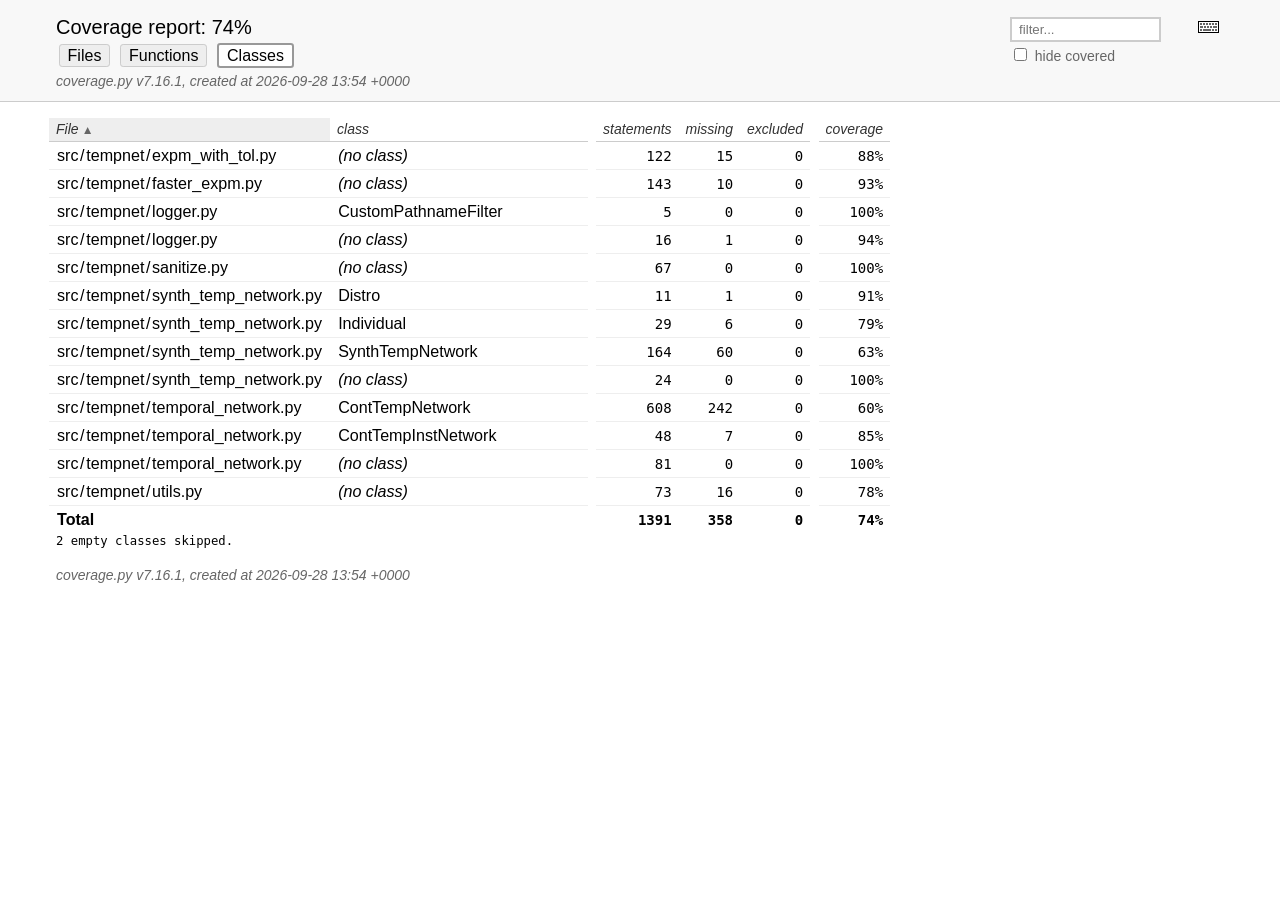
==== commit e920aa5d: "ci: Update coverage data" ====
--- a/htmlcov/class_index.html
+++ b/htmlcov/class_index.html
@@ -5,7 +5,7 @@
     <title>Coverage report</title>
     <link rel="icon" sizes="32x32" href="favicon_32_cb_c827f16f.png">
     <link rel="stylesheet" href="style_cb_4667309f.css" type="text/css">
-    <script src="coverage_html_cb_dd2e7eb5.js" defer></script>
+    <script src="coverage_html_cb_15cffcd0.js" defer></script>
 </head>
 <body class="indexfile">
 <header>
@@ -54,8 +54,8 @@
                 <a class="button current">Classes</a>
         </h2>
         <p class="text">
-            <a class="nav" href="https://coverage.readthedocs.io/en/7.15.4">coverage.py v7.15.4</a>,
-            created at 2026-08-11 13:53 +0000
+            <a class="nav" href="https://coverage.readthedocs.io/en/7.16.1">coverage.py v7.16.1</a>,
+            created at 2026-09-28 13:54 +0000
         </p>
     </div>
 </header>
@@ -78,11 +78,11 @@
                 <td class="name"><a href="z_d9be303223cbfbc5_expm_with_tol_py.html">src<span class="sep">/</span>tempnet<span class="sep">/</span>expm_with_tol.py</a></td>
                 <td class="name"><a href="z_d9be303223cbfbc5_expm_with_tol_py.html"><data value=''><span class='no-noun'>(no class)</span></data></a></td>
                 <td class="spacer">&nbsp;</td>
-                <td>123</td>
+                <td>122</td>
                 <td>15</td>
                 <td>0</td>
                 <td class="spacer">&nbsp;</td>
-                <td data-ratio="108 123">88%</td>
+                <td data-ratio="107 122">88%</td>
             </tr>
             <tr class="region">
                 <td class="name"><a href="z_d9be303223cbfbc5_faster_expm_py.html">src<span class="sep">/</span>tempnet<span class="sep">/</span>faster_expm.py</a></td>
@@ -95,8 +95,8 @@
                 <td data-ratio="133 143">93%</td>
             </tr>
             <tr class="region">
-                <td class="name"><a href="z_d9be303223cbfbc5_logger_py.html#t36">src<span class="sep">/</span>tempnet<span class="sep">/</span>logger.py</a></td>
-                <td class="name"><a href="z_d9be303223cbfbc5_logger_py.html#t36"><data value='CustomPathnameFilter'>CustomPathnameFilter</data></a></td>
+                <td class="name"><a href="z_d9be303223cbfbc5_logger_py.html#t17">src<span class="sep">/</span>tempnet<span class="sep">/</span>logger.py</a></td>
+                <td class="name"><a href="z_d9be303223cbfbc5_logger_py.html#t17"><data value='CustomPathnameFilter'>CustomPathnameFilter</data></a></td>
                 <td class="spacer">&nbsp;</td>
                 <td>5</td>
                 <td>0</td>
@@ -108,25 +108,25 @@
                 <td class="name"><a href="z_d9be303223cbfbc5_logger_py.html">src<span class="sep">/</span>tempnet<span class="sep">/</span>logger.py</a></td>
                 <td class="name"><a href="z_d9be303223cbfbc5_logger_py.html"><data value=''><span class='no-noun'>(no class)</span></data></a></td>
                 <td class="spacer">&nbsp;</td>
-                <td>17</td>
+                <td>16</td>
                 <td>1</td>
                 <td>0</td>
                 <td class="spacer">&nbsp;</td>
-                <td data-ratio="16 17">94%</td>
+                <td data-ratio="15 16">94%</td>
             </tr>
             <tr class="region">
                 <td class="name"><a href="z_d9be303223cbfbc5_sanitize_py.html">src<span class="sep">/</span>tempnet<span class="sep">/</span>sanitize.py</a></td>
                 <td class="name"><a href="z_d9be303223cbfbc5_sanitize_py.html"><data value=''><span class='no-noun'>(no class)</span></data></a></td>
                 <td class="spacer">&nbsp;</td>
-                <td>68</td>
-                <td>0</td>
-                <td>0</td>
-                <td class="spacer">&nbsp;</td>
-                <td data-ratio="68 68">100%</td>
-            </tr>
-            <tr class="region">
-                <td class="name"><a href="z_d9be303223cbfbc5_synth_temp_network_py.html#t38">src<span class="sep">/</span>tempnet<span class="sep">/</span>synth_temp_network.py</a></td>
-                <td class="name"><a href="z_d9be303223cbfbc5_synth_temp_network_py.html#t38"><data value='Distro'>Distro</data></a></td>
+                <td>67</td>
+                <td>0</td>
+                <td>0</td>
+                <td class="spacer">&nbsp;</td>
+                <td data-ratio="67 67">100%</td>
+            </tr>
+            <tr class="region">
+                <td class="name"><a href="z_d9be303223cbfbc5_synth_temp_network_py.html#t22">src<span class="sep">/</span>tempnet<span class="sep">/</span>synth_temp_network.py</a></td>
+                <td class="name"><a href="z_d9be303223cbfbc5_synth_temp_network_py.html#t22"><data value='Distro'>Distro</data></a></td>
                 <td class="spacer">&nbsp;</td>
                 <td>11</td>
                 <td>1</td>
@@ -135,8 +135,8 @@
                 <td data-ratio="10 11">91%</td>
             </tr>
             <tr class="region">
-                <td class="name"><a href="z_d9be303223cbfbc5_synth_temp_network_py.html#t80">src<span class="sep">/</span>tempnet<span class="sep">/</span>synth_temp_network.py</a></td>
-                <td class="name"><a href="z_d9be303223cbfbc5_synth_temp_network_py.html#t80"><data value='Individual'>Individual</data></a></td>
+                <td class="name"><a href="z_d9be303223cbfbc5_synth_temp_network_py.html#t64">src<span class="sep">/</span>tempnet<span class="sep">/</span>synth_temp_network.py</a></td>
+                <td class="name"><a href="z_d9be303223cbfbc5_synth_temp_network_py.html#t64"><data value='Individual'>Individual</data></a></td>
                 <td class="spacer">&nbsp;</td>
                 <td>29</td>
                 <td>6</td>
@@ -145,8 +145,8 @@
                 <td data-ratio="23 29">79%</td>
             </tr>
             <tr class="region">
-                <td class="name"><a href="z_d9be303223cbfbc5_synth_temp_network_py.html#t219">src<span class="sep">/</span>tempnet<span class="sep">/</span>synth_temp_network.py</a></td>
-                <td class="name"><a href="z_d9be303223cbfbc5_synth_temp_network_py.html#t219"><data value='SynthTempNetwork'>SynthTempNetwork</data></a></td>
+                <td class="name"><a href="z_d9be303223cbfbc5_synth_temp_network_py.html#t203">src<span class="sep">/</span>tempnet<span class="sep">/</span>synth_temp_network.py</a></td>
+                <td class="name"><a href="z_d9be303223cbfbc5_synth_temp_network_py.html#t203"><data value='SynthTempNetwork'>SynthTempNetwork</data></a></td>
                 <td class="spacer">&nbsp;</td>
                 <td>164</td>
                 <td>60</td>
@@ -165,8 +165,8 @@
                 <td data-ratio="24 24">100%</td>
             </tr>
             <tr class="region">
-                <td class="name"><a href="z_d9be303223cbfbc5_temporal_network_py.html#t99">src<span class="sep">/</span>tempnet<span class="sep">/</span>temporal_network.py</a></td>
-                <td class="name"><a href="z_d9be303223cbfbc5_temporal_network_py.html#t99"><data value='ContTempNetwork'>ContTempNetwork</data></a></td>
+                <td class="name"><a href="z_d9be303223cbfbc5_temporal_network_py.html#t81">src<span class="sep">/</span>tempnet<span class="sep">/</span>temporal_network.py</a></td>
+                <td class="name"><a href="z_d9be303223cbfbc5_temporal_network_py.html#t81"><data value='ContTempNetwork'>ContTempNetwork</data></a></td>
                 <td class="spacer">&nbsp;</td>
                 <td>608</td>
                 <td>242</td>
@@ -175,8 +175,8 @@
                 <td data-ratio="366 608">60%</td>
             </tr>
             <tr class="region">
-                <td class="name"><a href="z_d9be303223cbfbc5_temporal_network_py.html#t1927">src<span class="sep">/</span>tempnet<span class="sep">/</span>temporal_network.py</a></td>
-                <td class="name"><a href="z_d9be303223cbfbc5_temporal_network_py.html#t1927"><data value='ContTempInstNetwork'>ContTempInstNetwork</data></a></td>
+                <td class="name"><a href="z_d9be303223cbfbc5_temporal_network_py.html#t1909">src<span class="sep">/</span>tempnet<span class="sep">/</span>temporal_network.py</a></td>
+                <td class="name"><a href="z_d9be303223cbfbc5_temporal_network_py.html#t1909"><data value='ContTempInstNetwork'>ContTempInstNetwork</data></a></td>
                 <td class="spacer">&nbsp;</td>
                 <td>48</td>
                 <td>7</td>
@@ -198,11 +198,11 @@
                 <td class="name"><a href="z_d9be303223cbfbc5_utils_py.html">src<span class="sep">/</span>tempnet<span class="sep">/</span>utils.py</a></td>
                 <td class="name"><a href="z_d9be303223cbfbc5_utils_py.html"><data value=''><span class='no-noun'>(no class)</span></data></a></td>
                 <td class="spacer">&nbsp;</td>
-                <td>74</td>
+                <td>73</td>
                 <td>16</td>
                 <td>0</td>
                 <td class="spacer">&nbsp;</td>
-                <td data-ratio="58 74">78%</td>
+                <td data-ratio="57 73">78%</td>
             </tr>
         </tbody>
         <tfoot>
@@ -210,11 +210,11 @@
                 <td class="name">Total</td>
                 <td class="name">&nbsp;</td>
                 <td class="spacer">&nbsp;</td>
-                <td>1395</td>
+                <td>1391</td>
                 <td>358</td>
                 <td>0</td>
                 <td class="spacer">&nbsp;</td>
-                <td data-ratio="1037 1395">74%</td>
+                <td data-ratio="1033 1391">74%</td>
             </tr>
         </tfoot>
     </table>
@@ -226,8 +226,8 @@
 <footer>
     <div class="content">
         <p>
-            <a class="nav" href="https://coverage.readthedocs.io/en/7.15.4">coverage.py v7.15.4</a>,
-            created at 2026-08-11 13:53 +0000
+            <a class="nav" href="https://coverage.readthedocs.io/en/7.16.1">coverage.py v7.16.1</a>,
+            created at 2026-09-28 13:54 +0000
         </p>
     </div>
     <aside class="hidden">
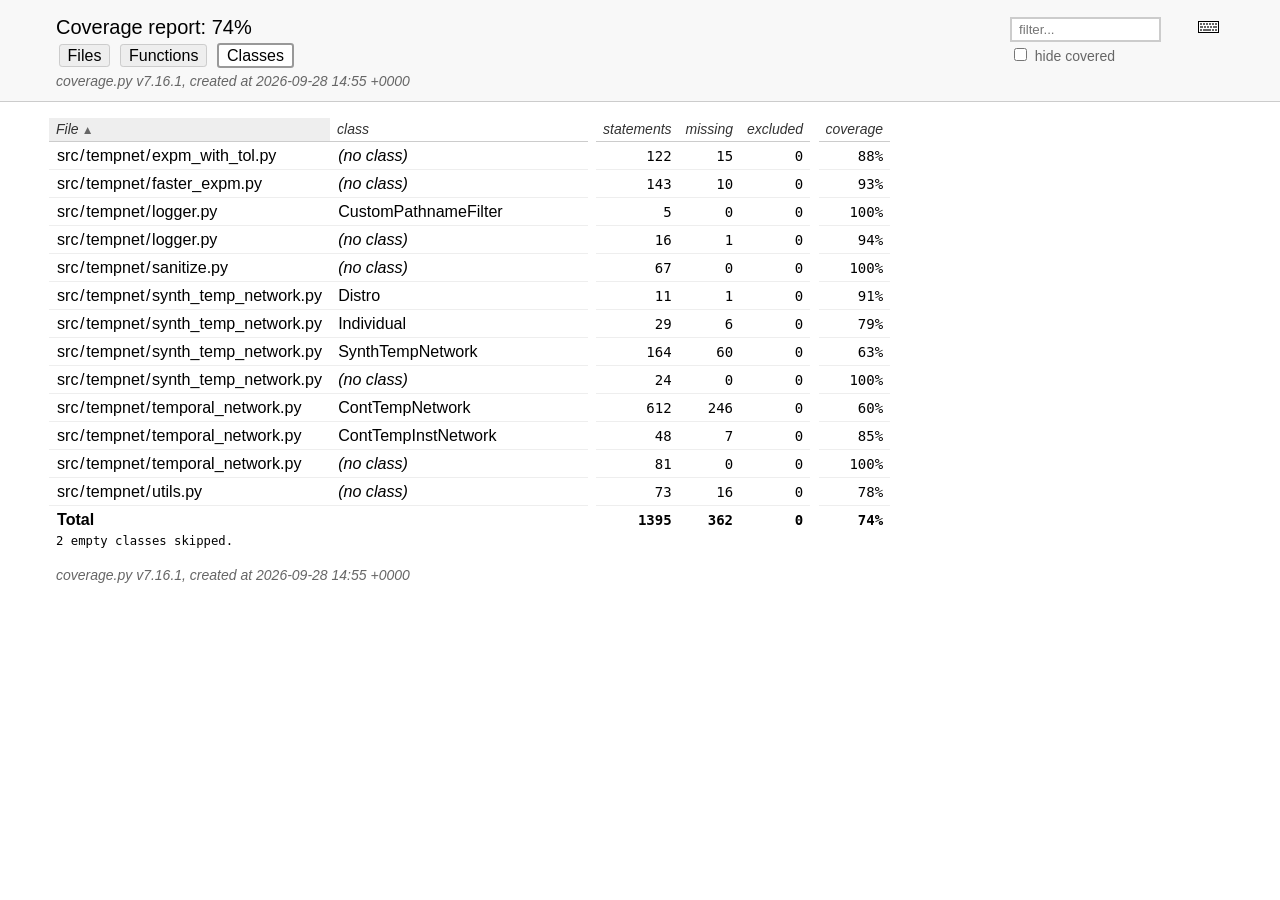
==== commit 5410f637: "ci: Update coverage data" ====
--- a/htmlcov/class_index.html
+++ b/htmlcov/class_index.html
@@ -55,7 +55,7 @@
         </h2>
         <p class="text">
             <a class="nav" href="https://coverage.readthedocs.io/en/7.16.1">coverage.py v7.16.1</a>,
-            created at 2026-09-28 13:54 +0000
+            created at 2026-09-28 14:55 +0000
         </p>
     </div>
 </header>
@@ -168,15 +168,15 @@
                 <td class="name"><a href="z_d9be303223cbfbc5_temporal_network_py.html#t81">src<span class="sep">/</span>tempnet<span class="sep">/</span>temporal_network.py</a></td>
                 <td class="name"><a href="z_d9be303223cbfbc5_temporal_network_py.html#t81"><data value='ContTempNetwork'>ContTempNetwork</data></a></td>
                 <td class="spacer">&nbsp;</td>
-                <td>608</td>
-                <td>242</td>
-                <td>0</td>
-                <td class="spacer">&nbsp;</td>
-                <td data-ratio="366 608">60%</td>
-            </tr>
-            <tr class="region">
-                <td class="name"><a href="z_d9be303223cbfbc5_temporal_network_py.html#t1909">src<span class="sep">/</span>tempnet<span class="sep">/</span>temporal_network.py</a></td>
-                <td class="name"><a href="z_d9be303223cbfbc5_temporal_network_py.html#t1909"><data value='ContTempInstNetwork'>ContTempInstNetwork</data></a></td>
+                <td>612</td>
+                <td>246</td>
+                <td>0</td>
+                <td class="spacer">&nbsp;</td>
+                <td data-ratio="366 612">60%</td>
+            </tr>
+            <tr class="region">
+                <td class="name"><a href="z_d9be303223cbfbc5_temporal_network_py.html#t1950">src<span class="sep">/</span>tempnet<span class="sep">/</span>temporal_network.py</a></td>
+                <td class="name"><a href="z_d9be303223cbfbc5_temporal_network_py.html#t1950"><data value='ContTempInstNetwork'>ContTempInstNetwork</data></a></td>
                 <td class="spacer">&nbsp;</td>
                 <td>48</td>
                 <td>7</td>
@@ -210,11 +210,11 @@
                 <td class="name">Total</td>
                 <td class="name">&nbsp;</td>
                 <td class="spacer">&nbsp;</td>
-                <td>1391</td>
-                <td>358</td>
-                <td>0</td>
-                <td class="spacer">&nbsp;</td>
-                <td data-ratio="1033 1391">74%</td>
+                <td>1395</td>
+                <td>362</td>
+                <td>0</td>
+                <td class="spacer">&nbsp;</td>
+                <td data-ratio="1033 1395">74%</td>
             </tr>
         </tfoot>
     </table>
@@ -227,7 +227,7 @@
     <div class="content">
         <p>
             <a class="nav" href="https://coverage.readthedocs.io/en/7.16.1">coverage.py v7.16.1</a>,
-            created at 2026-09-28 13:54 +0000
+            created at 2026-09-28 14:55 +0000
         </p>
     </div>
     <aside class="hidden">
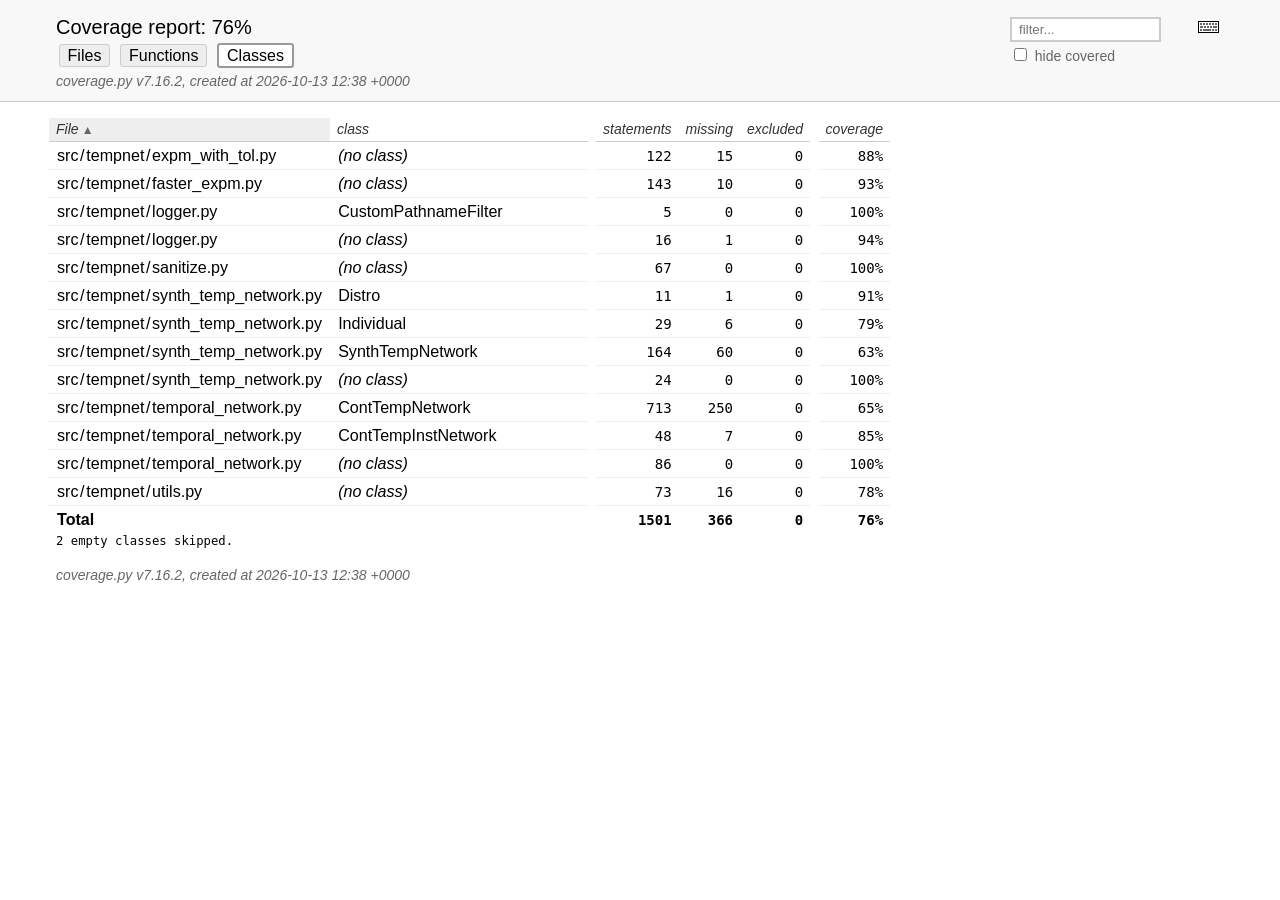
==== commit 723813b4: "ci: Update coverage data" ====
--- a/htmlcov/class_index.html
+++ b/htmlcov/class_index.html
@@ -11,7 +11,7 @@
 <header>
     <div class="content">
         <h1>Coverage report:
-            <span class="pc_cov">74%</span>
+            <span class="pc_cov">76%</span>
         </h1>
         <aside id="help_panel_wrapper">
             <input id="help_panel_state" type="checkbox">
@@ -54,8 +54,8 @@
                 <a class="button current">Classes</a>
         </h2>
         <p class="text">
-            <a class="nav" href="https://coverage.readthedocs.io/en/7.16.1">coverage.py v7.16.1</a>,
-            created at 2026-09-28 14:55 +0000
+            <a class="nav" href="https://coverage.readthedocs.io/en/7.16.2">coverage.py v7.16.2</a>,
+            created at 2026-10-13 12:38 +0000
         </p>
     </div>
 </header>
@@ -165,18 +165,18 @@
                 <td data-ratio="24 24">100%</td>
             </tr>
             <tr class="region">
-                <td class="name"><a href="z_d9be303223cbfbc5_temporal_network_py.html#t81">src<span class="sep">/</span>tempnet<span class="sep">/</span>temporal_network.py</a></td>
-                <td class="name"><a href="z_d9be303223cbfbc5_temporal_network_py.html#t81"><data value='ContTempNetwork'>ContTempNetwork</data></a></td>
-                <td class="spacer">&nbsp;</td>
-                <td>612</td>
-                <td>246</td>
-                <td>0</td>
-                <td class="spacer">&nbsp;</td>
-                <td data-ratio="366 612">60%</td>
-            </tr>
-            <tr class="region">
-                <td class="name"><a href="z_d9be303223cbfbc5_temporal_network_py.html#t1950">src<span class="sep">/</span>tempnet<span class="sep">/</span>temporal_network.py</a></td>
-                <td class="name"><a href="z_d9be303223cbfbc5_temporal_network_py.html#t1950"><data value='ContTempInstNetwork'>ContTempInstNetwork</data></a></td>
+                <td class="name"><a href="z_d9be303223cbfbc5_temporal_network_py.html#t82">src<span class="sep">/</span>tempnet<span class="sep">/</span>temporal_network.py</a></td>
+                <td class="name"><a href="z_d9be303223cbfbc5_temporal_network_py.html#t82"><data value='ContTempNetwork'>ContTempNetwork</data></a></td>
+                <td class="spacer">&nbsp;</td>
+                <td>713</td>
+                <td>250</td>
+                <td>0</td>
+                <td class="spacer">&nbsp;</td>
+                <td data-ratio="463 713">65%</td>
+            </tr>
+            <tr class="region">
+                <td class="name"><a href="z_d9be303223cbfbc5_temporal_network_py.html#t2241">src<span class="sep">/</span>tempnet<span class="sep">/</span>temporal_network.py</a></td>
+                <td class="name"><a href="z_d9be303223cbfbc5_temporal_network_py.html#t2241"><data value='ContTempInstNetwork'>ContTempInstNetwork</data></a></td>
                 <td class="spacer">&nbsp;</td>
                 <td>48</td>
                 <td>7</td>
@@ -188,11 +188,11 @@
                 <td class="name"><a href="z_d9be303223cbfbc5_temporal_network_py.html">src<span class="sep">/</span>tempnet<span class="sep">/</span>temporal_network.py</a></td>
                 <td class="name"><a href="z_d9be303223cbfbc5_temporal_network_py.html"><data value=''><span class='no-noun'>(no class)</span></data></a></td>
                 <td class="spacer">&nbsp;</td>
-                <td>81</td>
-                <td>0</td>
-                <td>0</td>
-                <td class="spacer">&nbsp;</td>
-                <td data-ratio="81 81">100%</td>
+                <td>86</td>
+                <td>0</td>
+                <td>0</td>
+                <td class="spacer">&nbsp;</td>
+                <td data-ratio="86 86">100%</td>
             </tr>
             <tr class="region">
                 <td class="name"><a href="z_d9be303223cbfbc5_utils_py.html">src<span class="sep">/</span>tempnet<span class="sep">/</span>utils.py</a></td>
@@ -210,11 +210,11 @@
                 <td class="name">Total</td>
                 <td class="name">&nbsp;</td>
                 <td class="spacer">&nbsp;</td>
-                <td>1395</td>
-                <td>362</td>
-                <td>0</td>
-                <td class="spacer">&nbsp;</td>
-                <td data-ratio="1033 1395">74%</td>
+                <td>1501</td>
+                <td>366</td>
+                <td>0</td>
+                <td class="spacer">&nbsp;</td>
+                <td data-ratio="1135 1501">76%</td>
             </tr>
         </tfoot>
     </table>
@@ -226,8 +226,8 @@
 <footer>
     <div class="content">
         <p>
-            <a class="nav" href="https://coverage.readthedocs.io/en/7.16.1">coverage.py v7.16.1</a>,
-            created at 2026-09-28 14:55 +0000
+            <a class="nav" href="https://coverage.readthedocs.io/en/7.16.2">coverage.py v7.16.2</a>,
+            created at 2026-10-13 12:38 +0000
         </p>
     </div>
     <aside class="hidden">
